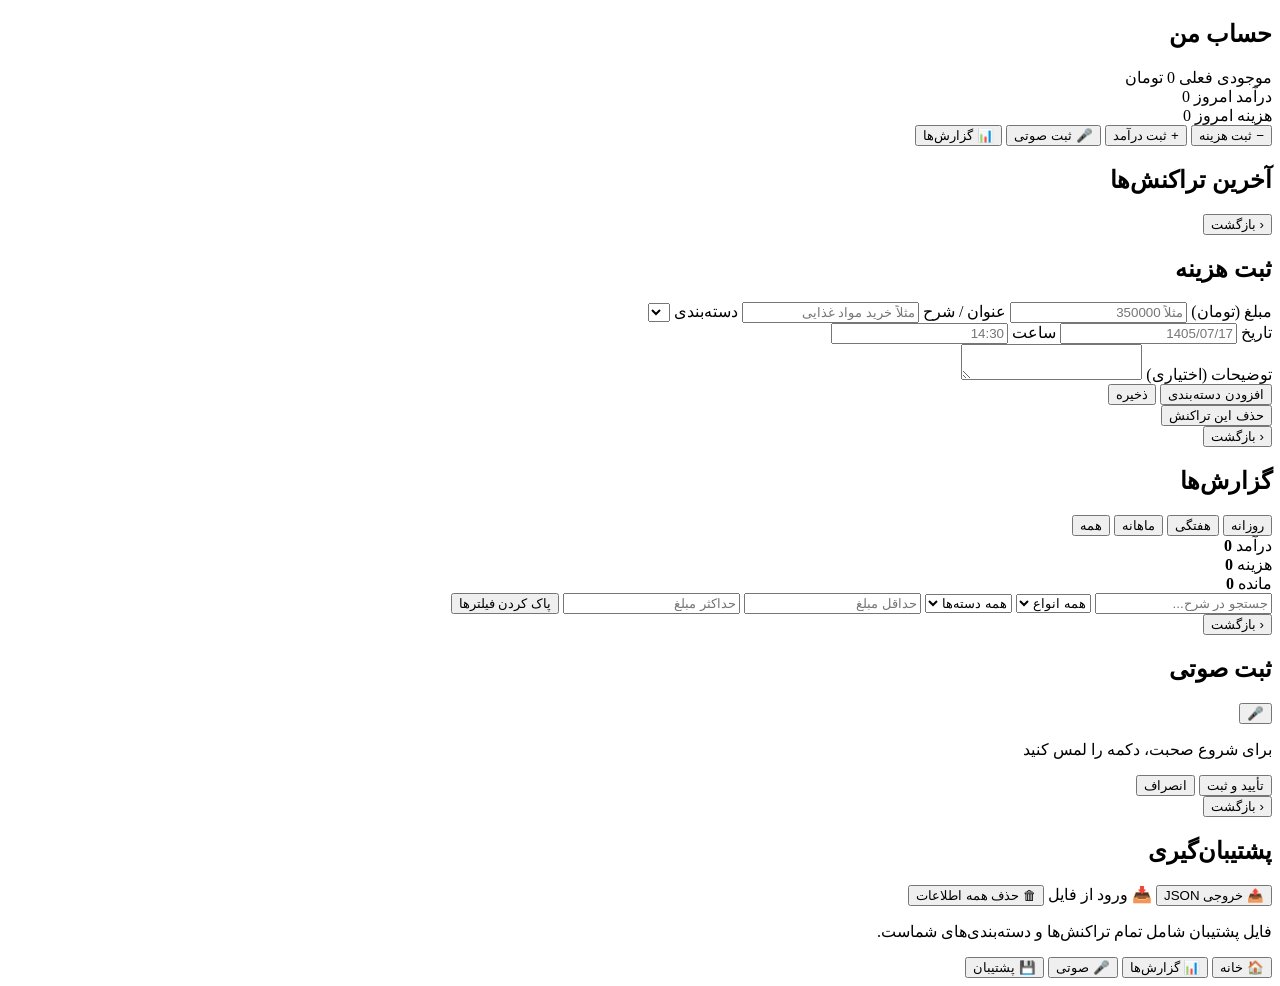
==== index.html @ 1fa5cc60 "Create index.html" ====
<!DOCTYPE html>
<html lang="fa" dir="rtl">
<head>
<meta charset="UTF-8" />
<meta name="viewport" content="width=device-width, initial-scale=1.0, maximum-scale=1.0, user-scalable=no, viewport-fit=cover" />
<meta name="theme-color" content="#4f46e5" />
<meta name="apple-mobile-web-app-capable" content="yes" />
<meta name="apple-mobile-web-app-status-bar-style" content="black-translucent" />
<meta name="apple-mobile-web-app-title" content="حساب من" />
<link rel="manifest" href="manifest.json" />
<link rel="apple-touch-icon" href="icon-192.png" />
<link rel="stylesheet" href="style.css" />
<title>حساب من</title>
</head>
<body>

<section id="view-home" class="view active">
  <header class="app-header">
    <h1>حساب من</h1>
  </header>

  <div class="balance-card">
    <span class="balance-label">موجودی فعلی</span>
    <span id="balance-value" class="balance-value">0 تومان</span>
  </div>

  <div class="today-row">
    <div class="today-box income">
      <span class="today-label">درآمد امروز</span>
      <span id="today-income" class="today-value">0</span>
    </div>
    <div class="today-box expense">
      <span class="today-label">هزینه امروز</span>
      <span id="today-expense" class="today-value">0</span>
    </div>
  </div>

  <div class="action-grid">
    <button class="action-btn expense" data-action="add-expense">
      <span class="action-icon">−</span>
      <span>ثبت هزینه</span>
    </button>
    <button class="action-btn income" data-action="add-income">
      <span class="action-icon">+</span>
      <span>ثبت درآمد</span>
    </button>
    <button class="action-btn voice" data-action="voice">
      <span class="action-icon">🎤</span>
      <span>ثبت صوتی</span>
    </button>
    <button class="action-btn reports" data-action="reports">
      <span class="action-icon">📊</span>
      <span>گزارش‌ها</span>
    </button>
  </div>

  <div class="recent-section">
    <h2>آخرین تراکنش‌ها</h2>
    <div id="recent-list" class="tx-list"></div>
  </div>
</section>

<section id="view-form" class="view">
  <header class="app-header">
    <button class="back-btn" data-action="back">‹ بازگشت</button>
    <h1 id="form-title">ثبت هزینه</h1>
  </header>

  <form id="tx-form" class="tx-form">
    <input type="hidden" id="tx-id" />
    <input type="hidden" id="tx-type" />

    <label class="field">
      <span>مبلغ (تومان)</span>
      <input type="text" id="tx-amount" inputmode="numeric" placeholder="مثلاً 350000" required />
    </label>

    <label class="field">
      <span id="tx-title-label">عنوان / شرح</span>
      <input type="text" id="tx-title" placeholder="مثلاً خرید مواد غذایی" required />
    </label>

    <label class="field" id="category-field">
      <span>دسته‌بندی</span>
      <select id="tx-category"></select>
    </label>

    <div class="field-row">
      <label class="field">
        <span>تاریخ</span>
        <input type="text" id="tx-date" placeholder="1405/07/17" inputmode="numeric" />
      </label>
      <label class="field">
        <span>ساعت</span>
        <input type="text" id="tx-time" placeholder="14:30" inputmode="numeric" />
      </label>
    </div>

    <label class="field">
      <span>توضیحات (اختیاری)</span>
      <textarea id="tx-note" rows="2"></textarea>
    </label>

    <div class="form-actions">
      <button type="button" id="add-category-btn" class="secondary-btn">افزودن دسته‌بندی</button>
      <button type="submit" class="primary-btn">ذخیره</button>
    </div>
    <button type="button" id="delete-tx-btn" class="danger-btn hidden">حذف این تراکنش</button>
  </form>
</section>

<section id="view-reports" class="view">
  <header class="app-header">
    <button class="back-btn" data-action="back">‹ بازگشت</button>
    <h1>گزارش‌ها</h1>
  </header>

  <div class="tabs">
    <button class="tab active" data-period="daily">روزانه</button>
    <button class="tab" data-period="weekly">هفتگی</button>
    <button class="tab" data-period="monthly">ماهانه</button>
    <button class="tab" data-period="all">همه</button>
  </div>

  <div class="summary-card">
    <div class="summary-item income">
      <span>درآمد</span>
      <b id="rep-income">0</b>
    </div>
    <div class="summary-item expense">
      <span>هزینه</span>
      <b id="rep-expense">0</b>
    </div>
    <div class="summary-item balance">
      <span>مانده</span>
      <b id="rep-balance">0</b>
    </div>
  </div>

  <div class="filter-box">
    <input type="text" id="filter-search" placeholder="جستجو در شرح..." />
    <select id="filter-type">
      <option value="">همه انواع</option>
      <option value="expense">هزینه</option>
      <option value="income">درآمد</option>
    </select>
    <select id="filter-category">
      <option value="">همه دسته‌ها</option>
    </select>
    <input type="text" id="filter-min" placeholder="حداقل مبلغ" inputmode="numeric" />
    <input type="text" id="filter-max" placeholder="حداکثر مبلغ" inputmode="numeric" />
    <button id="filter-clear" class="secondary-btn">پاک کردن فیلترها</button>
  </div>

  <div id="category-breakdown" class="category-breakdown"></div>

  <div id="report-list" class="tx-list"></div>
</section>

<section id="view-voice" class="view">
  <header class="app-header">
    <button class="back-btn" data-action="back">‹ بازگشت</button>
    <h1>ثبت صوتی</h1>
  </header>

  <div class="voice-container">
    <button id="mic-btn" class="mic-btn">🎤</button>
    <p id="voice-status" class="voice-status">برای شروع صحبت، دکمه را لمس کنید</p>
    <div id="voice-result" class="voice-result hidden">
      <p id="voice-text"></p>
      <div class="voice-form-preview" id="voice-preview"></div>
      <button id="voice-confirm" class="primary-btn">تأیید و ثبت</button>
      <button id="voice-cancel" class="secondary-btn">انصراف</button>
    </div>
  </div>
</section>

<section id="view-backup" class="view">
  <header class="app-header">
    <button class="back-btn" data-action="back">‹ بازگشت</button>
    <h1>پشتیبان‌گیری</h1>
  </header>

  <div class="backup-container">
    <button id="export-btn" class="primary-btn">📤 خروجی JSON</button>
    <label class="primary-btn file-label">
      📥 ورود از فایل
      <input type="file" id="import-input" accept=".json,application/json" hidden />
    </label>
    <button id="clear-all-btn" class="danger-btn">🗑 حذف همه اطلاعات</button>
    <p class="hint">فایل پشتیبان شامل تمام تراکنش‌ها و دسته‌بندی‌های شماست.</p>
  </div>
</section>

<nav id="bottom-nav" class="bottom-nav">
  <button data-action="home" class="active">🏠 خانه</button>
  <button data-action="reports">📊 گزارش‌ها</button>
  <button data-action="voice">🎤 صوتی</button>
  <button data-action="backup">💾 پشتیبان</button>
</nav>

<div id="toast" class="toast"></div>

<script src="app.js"></script>
</body>
</html>
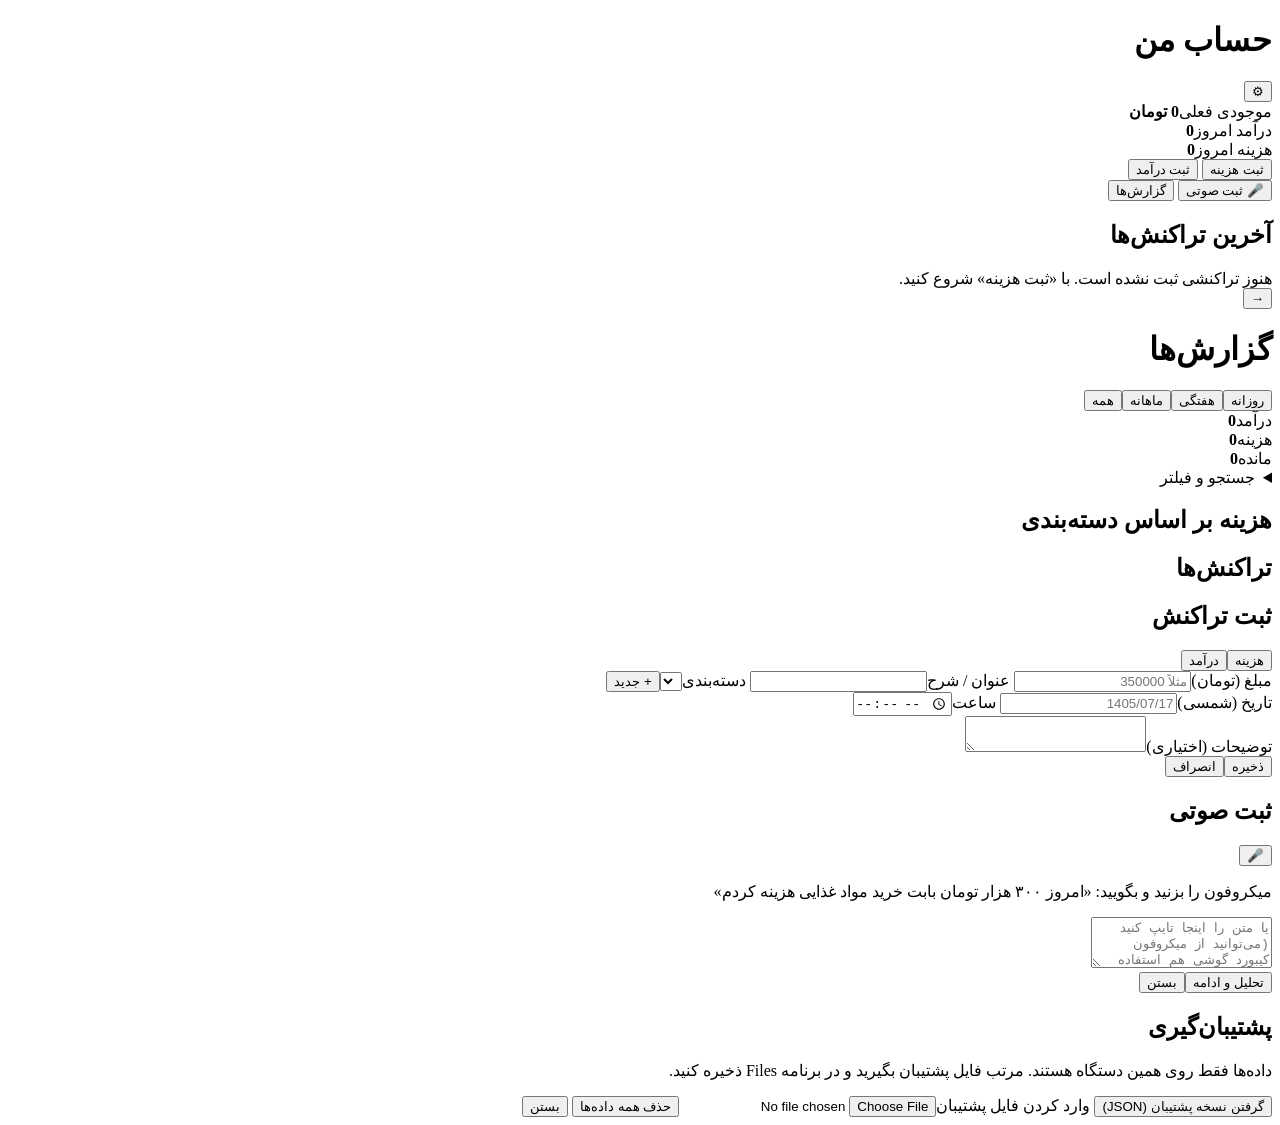
==== commit e1475372: "Add files via upload" ====
--- a/index.html
+++ b/index.html
@@ -1,206 +1,95 @@
-<!DOCTYPE html>
+<!doctype html>
 <html lang="fa" dir="rtl">
 <head>
-<meta charset="UTF-8" />
-<meta name="viewport" content="width=device-width, initial-scale=1.0, maximum-scale=1.0, user-scalable=no, viewport-fit=cover" />
-<meta name="theme-color" content="#4f46e5" />
-<meta name="apple-mobile-web-app-capable" content="yes" />
-<meta name="apple-mobile-web-app-status-bar-style" content="black-translucent" />
-<meta name="apple-mobile-web-app-title" content="حساب من" />
-<link rel="manifest" href="manifest.json" />
-<link rel="apple-touch-icon" href="icon-192.png" />
-<link rel="stylesheet" href="style.css" />
+<meta charset="utf-8">
+<meta name="viewport" content="width=device-width,initial-scale=1,maximum-scale=1,user-scalable=no,viewport-fit=cover">
+<meta name="apple-mobile-web-app-capable" content="yes">
+<meta name="mobile-web-app-capable" content="yes">
+<meta name="apple-mobile-web-app-title" content="حساب من">
+<meta name="apple-mobile-web-app-status-bar-style" content="black-translucent">
+<meta name="theme-color" content="#0f3d3a">
+<link rel="manifest" href="manifest.json">
+<link rel="apple-touch-icon" href="icon-180.png">
+<link rel="stylesheet" href="style.css">
 <title>حساب من</title>
 </head>
 <body>
+<main id="home" class="view on">
+  <header class="top"><h1>حساب من</h1><button id="bk" class="ic" aria-label="پشتیبان‌گیری">⚙</button></header>
+  <section class="bal"><span>موجودی فعلی</span><b id="bal">0 تومان</b></section>
+  <section class="two">
+    <div><span>درآمد امروز</span><b id="ti" class="inc">0</b></div>
+    <div><span>هزینه امروز</span><b id="te" class="exp">0</b></div>
+  </section>
+  <div class="acts">
+    <button class="big exp" data-new="expense">ثبت هزینه</button>
+    <button class="big inc" data-new="income">ثبت درآمد</button>
+  </div>
+  <button id="mic" class="mic">🎤 ثبت صوتی</button>
+  <button id="gr" class="big alt">گزارش‌ها</button>
+  <h2>آخرین تراکنش‌ها</h2>
+  <div id="recent" class="list"></div>
+</main>
 
-<section id="view-home" class="view active">
-  <header class="app-header">
-    <h1>حساب من</h1>
-  </header>
+<main id="rep" class="view">
+  <header class="top"><button id="back" class="ic" aria-label="بازگشت">→</button><h1>گزارش‌ها</h1><span class="ic"></span></header>
+  <div class="tabs" id="tabs">
+    <button data-p="day">روزانه</button><button data-p="week">هفتگی</button><button data-p="month">ماهانه</button><button data-p="all">همه</button>
+  </div>
+  <section class="three">
+    <div><span>درآمد</span><b id="ri" class="inc">0</b></div>
+    <div><span>هزینه</span><b id="re" class="exp">0</b></div>
+    <div><span>مانده</span><b id="rb">0</b></div>
+  </section>
+  <details class="flt"><summary>جستجو و فیلتر</summary>
+    <input id="q" placeholder="جستجو در عنوان و توضیحات">
+    <div class="row2">
+      <select id="ft"><option value="">همه انواع</option><option value="expense">هزینه</option><option value="income">درآمد</option></select>
+      <select id="fc"></select>
+    </div>
+    <div class="row2"><input id="fmin" inputmode="decimal" placeholder="حداقل مبلغ"><input id="fmax" inputmode="decimal" placeholder="حداکثر مبلغ"></div>
+    <div class="row2"><input id="ffrom" inputmode="numeric" placeholder="از تاریخ 1405/01/01"><input id="fto" inputmode="numeric" placeholder="تا تاریخ 1405/12/29"></div>
+    <button id="fr" class="sm">پاک کردن فیلترها</button>
+  </details>
+  <h2>هزینه بر اساس دسته‌بندی</h2>
+  <div id="cb"></div>
+  <h2>تراکنش‌ها <small id="cnt"></small></h2>
+  <div id="list" class="list"></div>
+</main>
 
-  <div class="balance-card">
-    <span class="balance-label">موجودی فعلی</span>
-    <span id="balance-value" class="balance-value">0 تومان</span>
+<div id="sh" class="sheet"><div>
+  <h2 id="st">ثبت تراکنش</h2>
+  <div class="seg" id="seg"><button data-t="expense">هزینه</button><button data-t="income">درآمد</button></div>
+  <label>مبلغ (تومان)<input id="fa" inputmode="decimal" autocomplete="off" placeholder="مثلاً 350000"></label>
+  <label><span id="ftl">عنوان / شرح</span><input id="ftt" autocomplete="off"></label>
+  <label id="fcw">دسته‌بندی<span class="row"><select id="fcs"></select><button type="button" id="addc" class="sm">+ جدید</button></span></label>
+  <div class="row2">
+    <label>تاریخ (شمسی)<input id="fd" inputmode="numeric" placeholder="1405/07/17"></label>
+    <label>ساعت<input id="fh" type="time"></label>
   </div>
+  <label>توضیحات (اختیاری)<textarea id="fn" rows="2"></textarea></label>
+  <div class="row"><button id="fs" class="big">ذخیره</button><button id="fx" class="big alt">انصراف</button></div>
+  <button id="fdel" class="big danger" hidden>حذف این تراکنش</button>
+</div></div>
 
-  <div class="today-row">
-    <div class="today-box income">
-      <span class="today-label">درآمد امروز</span>
-      <span id="today-income" class="today-value">0</span>
-    </div>
-    <div class="today-box expense">
-      <span class="today-label">هزینه امروز</span>
-      <span id="today-expense" class="today-value">0</span>
-    </div>
-  </div>
+<div id="vs" class="sheet"><div>
+  <h2>ثبت صوتی</h2>
+  <button id="vm" class="micbig" aria-label="میکروفون">🎤</button>
+  <p id="vstat">میکروفون را بزنید و بگویید: «امروز ۳۰۰ هزار تومان بابت خرید مواد غذایی هزینه کردم»</p>
+  <textarea id="vtext" rows="3" placeholder="یا متن را اینجا تایپ کنید (می‌توانید از میکروفون کیبورد گوشی هم استفاده کنید)"></textarea>
+  <div class="row"><button id="va" class="big">تحلیل و ادامه</button><button id="vx" class="big alt">بستن</button></div>
+</div></div>
 
-  <div class="action-grid">
-    <button class="action-btn expense" data-action="add-expense">
-      <span class="action-icon">−</span>
-      <span>ثبت هزینه</span>
-    </button>
-    <button class="action-btn income" data-action="add-income">
-      <span class="action-icon">+</span>
-      <span>ثبت درآمد</span>
-    </button>
-    <button class="action-btn voice" data-action="voice">
-      <span class="action-icon">🎤</span>
-      <span>ثبت صوتی</span>
-    </button>
-    <button class="action-btn reports" data-action="reports">
-      <span class="action-icon">📊</span>
-      <span>گزارش‌ها</span>
-    </button>
-  </div>
+<div id="bs" class="sheet"><div>
+  <h2>پشتیبان‌گیری</h2>
+  <p class="hint">داده‌ها فقط روی همین دستگاه هستند. مرتب فایل پشتیبان بگیرید و در برنامه Files ذخیره کنید.</p>
+  <button id="exp" class="big">گرفتن نسخه پشتیبان (JSON)</button>
+  <label class="big alt filebtn">وارد کردن فایل پشتیبان<input id="imp" type="file" accept=".json,application/json"></label>
+  <button id="wipe" class="big danger">حذف همه داده‌ها</button>
+  <button id="bx" class="big alt">بستن</button>
+</div></div>
 
-  <div class="recent-section">
-    <h2>آخرین تراکنش‌ها</h2>
-    <div id="recent-list" class="tx-list"></div>
-  </div>
-</section>
-
-<section id="view-form" class="view">
-  <header class="app-header">
-    <button class="back-btn" data-action="back">‹ بازگشت</button>
-    <h1 id="form-title">ثبت هزینه</h1>
-  </header>
-
-  <form id="tx-form" class="tx-form">
-    <input type="hidden" id="tx-id" />
-    <input type="hidden" id="tx-type" />
-
-    <label class="field">
-      <span>مبلغ (تومان)</span>
-      <input type="text" id="tx-amount" inputmode="numeric" placeholder="مثلاً 350000" required />
-    </label>
-
-    <label class="field">
-      <span id="tx-title-label">عنوان / شرح</span>
-      <input type="text" id="tx-title" placeholder="مثلاً خرید مواد غذایی" required />
-    </label>
-
-    <label class="field" id="category-field">
-      <span>دسته‌بندی</span>
-      <select id="tx-category"></select>
-    </label>
-
-    <div class="field-row">
-      <label class="field">
-        <span>تاریخ</span>
-        <input type="text" id="tx-date" placeholder="1405/07/17" inputmode="numeric" />
-      </label>
-      <label class="field">
-        <span>ساعت</span>
-        <input type="text" id="tx-time" placeholder="14:30" inputmode="numeric" />
-      </label>
-    </div>
-
-    <label class="field">
-      <span>توضیحات (اختیاری)</span>
-      <textarea id="tx-note" rows="2"></textarea>
-    </label>
-
-    <div class="form-actions">
-      <button type="button" id="add-category-btn" class="secondary-btn">افزودن دسته‌بندی</button>
-      <button type="submit" class="primary-btn">ذخیره</button>
-    </div>
-    <button type="button" id="delete-tx-btn" class="danger-btn hidden">حذف این تراکنش</button>
-  </form>
-</section>
-
-<section id="view-reports" class="view">
-  <header class="app-header">
-    <button class="back-btn" data-action="back">‹ بازگشت</button>
-    <h1>گزارش‌ها</h1>
-  </header>
-
-  <div class="tabs">
-    <button class="tab active" data-period="daily">روزانه</button>
-    <button class="tab" data-period="weekly">هفتگی</button>
-    <button class="tab" data-period="monthly">ماهانه</button>
-    <button class="tab" data-period="all">همه</button>
-  </div>
-
-  <div class="summary-card">
-    <div class="summary-item income">
-      <span>درآمد</span>
-      <b id="rep-income">0</b>
-    </div>
-    <div class="summary-item expense">
-      <span>هزینه</span>
-      <b id="rep-expense">0</b>
-    </div>
-    <div class="summary-item balance">
-      <span>مانده</span>
-      <b id="rep-balance">0</b>
-    </div>
-  </div>
-
-  <div class="filter-box">
-    <input type="text" id="filter-search" placeholder="جستجو در شرح..." />
-    <select id="filter-type">
-      <option value="">همه انواع</option>
-      <option value="expense">هزینه</option>
-      <option value="income">درآمد</option>
-    </select>
-    <select id="filter-category">
-      <option value="">همه دسته‌ها</option>
-    </select>
-    <input type="text" id="filter-min" placeholder="حداقل مبلغ" inputmode="numeric" />
-    <input type="text" id="filter-max" placeholder="حداکثر مبلغ" inputmode="numeric" />
-    <button id="filter-clear" class="secondary-btn">پاک کردن فیلترها</button>
-  </div>
-
-  <div id="category-breakdown" class="category-breakdown"></div>
-
-  <div id="report-list" class="tx-list"></div>
-</section>
-
-<section id="view-voice" class="view">
-  <header class="app-header">
-    <button class="back-btn" data-action="back">‹ بازگشت</button>
-    <h1>ثبت صوتی</h1>
-  </header>
-
-  <div class="voice-container">
-    <button id="mic-btn" class="mic-btn">🎤</button>
-    <p id="voice-status" class="voice-status">برای شروع صحبت، دکمه را لمس کنید</p>
-    <div id="voice-result" class="voice-result hidden">
-      <p id="voice-text"></p>
-      <div class="voice-form-preview" id="voice-preview"></div>
-      <button id="voice-confirm" class="primary-btn">تأیید و ثبت</button>
-      <button id="voice-cancel" class="secondary-btn">انصراف</button>
-    </div>
-  </div>
-</section>
-
-<section id="view-backup" class="view">
-  <header class="app-header">
-    <button class="back-btn" data-action="back">‹ بازگشت</button>
-    <h1>پشتیبان‌گیری</h1>
-  </header>
-
-  <div class="backup-container">
-    <button id="export-btn" class="primary-btn">📤 خروجی JSON</button>
-    <label class="primary-btn file-label">
-      📥 ورود از فایل
-      <input type="file" id="import-input" accept=".json,application/json" hidden />
-    </label>
-    <button id="clear-all-btn" class="danger-btn">🗑 حذف همه اطلاعات</button>
-    <p class="hint">فایل پشتیبان شامل تمام تراکنش‌ها و دسته‌بندی‌های شماست.</p>
-  </div>
-</section>
-
-<nav id="bottom-nav" class="bottom-nav">
-  <button data-action="home" class="active">🏠 خانه</button>
-  <button data-action="reports">📊 گزارش‌ها</button>
-  <button data-action="voice">🎤 صوتی</button>
-  <button data-action="backup">💾 پشتیبان</button>
-</nav>
-
-<div id="toast" class="toast"></div>
-
+<div id="toast" role="status"></div>
 <script src="app.js"></script>
 </body>
 </html>
